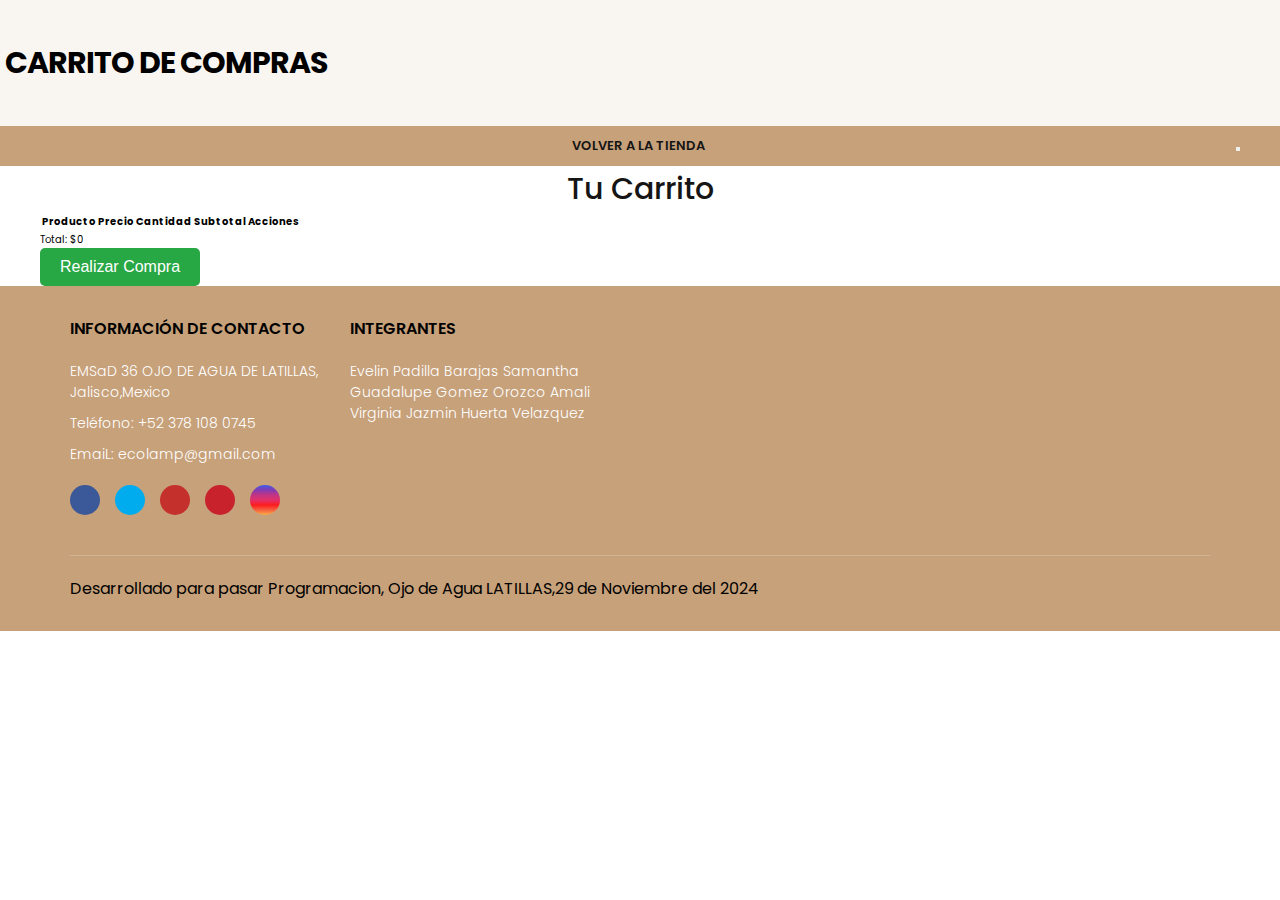
==== carrito.html @ 5cc3418c "publish web" ====
<!DOCTYPE html>
<html lang="es">
<head>
    <meta charset="UTF-8">
    <meta name="viewport" content="width=device-width, initial-scale=1.0">
    <title>Carrito - Ecolamp</title>
    <link rel="stylesheet" href="stylescar.css">
</head>
<body>
    <header class="container-hero">
        <div class="hero">
            <div class="container-hero">
				<div class="container hero">
                    <div class="container-logo">
						<i class="fa-solid fa-mug-hot"></i>
						<h1 class="logo"><a href="/">Carrito de Compras</a></h1>
					</div>
				</div>
			</div>

        </div>
        <div class="container-navbar">
            <nav class="navbar container">
                <i class="fa-solid fa-bars"></i>
                <ul class="menu">
                    <li><a href="index.html">Volver a la tienda</a></li>
                </ul>
                <form class="search-form">
                    <form class="search-form">
                        <button class="btn-search"></button>
                    </form>
                </form>
            </nav>
        </div>
    </header>

    <main class="container">
        <section id="carrito">
            <h2 class="heading-1">Tu Carrito</h2>
            <table id="tabla-carrito">
                <thead>
                    <tr>
                        <th>Producto</th>
                        <th>Precio</th>
                        <th>Cantidad</th>
                        <th>Subtotal</th>
                        <th>Acciones</th>
                    </tr>
                </thead>
                <tbody>
                    <!-- Los productos se cargarán dinámicamente aquí -->
                </tbody>
            </table>
            <p>Total: <span id="total">$0</span></p>
            <button id="realizar-compra" class="add-cart">Realizar Compra</button>
        </section>
    </main>


    <script src="carrito.js"></script>
</body>
<footer class="footer">
    <div class="container container-footer">
        <div class="menu-footer">
            <div class="contact-info">
                <p class="title-footer">Información de Contacto</p>
                <ul>
                    <li>
                        EMSaD 36 OJO DE AGUA DE LATILLAS, Jalisco,Mexico
                    </li>
                    <li>Teléfono: +52 378 108 0745</li>
                    <li>EmaiL: ecolamp@gmail.com</li>
                </ul>
                <div class="social-icons">
                    <span class="facebook">
                        <i class="fa-brands fa-facebook-f"></i>
                    </span>
                    <span class="twitter">
                        <i class="fa-brands fa-twitter"></i>
                    </span>
                    <span class="youtube">
                        <i class="fa-brands fa-youtube"></i>
                    </span>
                    <span class="pinterest">
                        <i class="fa-brands fa-pinterest-p"></i>
                    </span>
                    <span class="instagram">
                        <i class="fa-brands fa-instagram"></i>
                    </span>
                </div>
            </div>


            <div class="newsletter">
                <p class="title-footer">integrantes </p>

                <div class="content">
                    <p>
                        Evelin Padilla Barajas
                        Samantha Guadalupe Gomez Orozco
                        Amali  Virginia Jazmin Huerta Velazquez
                    </p>
                </div>
            </div>
        </div>

        <div class="copyright">
            <p>
                Desarrollado para pasar Programacion, Ojo de Agua LATILLAS,29 de Noviembre del 2024
            </p>

        </div>
    </div>
</footer>
</html>
---- stylescar.css ----
@import url('https://fonts.googleapis.com/css2?family=Poppins:wght@300;400;500;600;700&display=swap');

:root {
    --primary-color: #c7a17a;
    --background-color: #f9f5f0;
    --dark-color: #151515;
    --accent-color: #28a745; /* Color adicional para botones como "Agregar al carrito" */
}

html {
    font-size: 62.5%;
    font-family: 'Poppins', sans-serif;
}

* {
    margin: 0;
    padding: 0;
    box-sizing: border-box;
}

/* ********************************** */
/*             UTILIDADES             */
/* ********************************** */
.container {
    max-width: 120rem;
    margin: 0 auto;
}

.heading-1 {
    text-align: center;
    font-weight: 500;
    font-size: 3rem;
    color: var(--dark-color);
}

/* ********************************** */
/*               HEADER               */
/* ********************************** */
.container-hero {
	background-color: var(--background-color);
}

.hero {
	display: flex;
	justify-content: space-between;
	align-items: center;
	padding: 2rem 0;
}

.customer-support {
	display: flex;
	align-items: center;
	gap: 2rem;
}

.customer-support i {
	font-size: 3.3rem;
}

.content-customer-support {
	display: flex;
	flex-direction: column;
}

.container-logo {
	display: flex;
	align-items: center;
	gap: 0.5rem;
}

.container-logo i {
	font-size: 3rem;
}

.container-logo h1 a {
	text-decoration: none;
	color: #000;
	font-size: 3rem;
	text-transform: uppercase;
	letter-spacing: -1px;
}

.container-user {
	display: flex;
	gap: 1rem;
	cursor: pointer;
}

.container-user .fa-user {
	font-size: 3rem;
	color: var(--primary-color);
	padding-right: 2.5rem;
	border-right: 1px solid #e2e2e2;
}

.container-user .fa-basket-shopping {
	font-size: 3rem;
	color: var(--primary-color);
	padding-left: 1rem;
}

.content-shopping-cart {
	display: flex;
	flex-direction: column;
}

/* ************* NAVBAR ************* */
.container-navbar {
    background-color: var(--primary-color);
}

.navbar {
    display: flex;
    justify-content: space-between;
    align-items: center;
    padding: 1rem 0;
}

.menu {
    display: flex;
    gap: 2rem;
}

.menu li {
    list-style: none;
}

.menu a {
    text-decoration: none;
    font-size: 1.3rem;
    color: var(--dark-color);
    font-weight: 600;
    text-transform: uppercase;
    position: relative;
}

.menu a::after {
    content: '';
    width: 1.5rem;
    height: 1px;
    background-color: #fff;
    position: absolute;
    bottom: -3px;
    left: 50%;
    transform: translate(-50%, 50%);
    opacity: 0;
    transition: all 0.3s ease;
}

.menu a:hover::after {
    opacity: 1;
}

.menu a:hover {
    color: #fff;
}

/* Estilo del botón "Agregar al carrito" */
.add-cart {
    display: inline-flex;
    align-items: center;
    justify-content: center;
    background-color: var(--accent-color);
    color: white;
    border: none;
    padding: 10px 20px;
    border-radius: 5px;
    font-size: 16px;
    cursor: pointer;
    transition: background-color 0.3s ease;
}

.add-cart:hover {
    background-color: #218838; /* Un color verde más oscuro al pasar el mouse */
}

.add-cart i {
    margin-right: 10px;
}

.card-product:hover .add-cart {
    background-color: var(--primary-color);
}

/* ********************************** */
/*               FOOTER               */
/* ********************************** */

.footer {
	background-color: var(--primary-color);
}

.container-footer {
	display: flex;
	flex-direction: column;
	gap: 4rem;
	padding: 3rem;
}

.menu-footer {
	display: grid;
	grid-template-columns: repeat(3, 1fr) 30rem;
	gap: 3rem;
	justify-items: center;
}

.title-footer {
	font-weight: 600;
	font-size: 1.6rem;
	text-transform: uppercase;
}

.contact-info,
.information,
.my-account,
.newsletter {
	display: flex;
	flex-direction: column;
	gap: 2rem;
}

.contact-info ul,
.information ul,
.my-account ul {
	display: flex;
	flex-direction: column;
	gap: 1rem;
}

.contact-info ul li,
.information ul li,
.my-account ul li {
	list-style: none;
	color: #fff;
	font-size: 1.4rem;
	font-weight: 300;
}

.information ul li a,
.my-account ul li a {
	text-decoration: none;
	color: #fff;
	font-weight: 300;
}

.information ul li a:hover,
.my-account ul li a:hover {
	color: var(--dark-color);
}

.social-icons {
	display: flex;
	gap: 1.5rem;
}

.social-icons span {
	border-radius: 50%;
	width: 3rem;
	height: 3rem;

	display: flex;
	align-items: center;
	justify-content: center;
}

.social-icons span i {
	color: #fff;
	font-size: 1.2rem;
}

.facebook {
	background-color: #3b5998;
}

.twitter {
	background-color: #00acee;
}

.youtube {
	background-color: #c4302b;
}

.pinterest {
	background-color: #c8232c;
}

.instagram {
	background: linear-gradient(
		#405de6,
		#833ab4,
		#c13584,
		#e1306c,
		#fd1d1d,
		#f56040,
		#fcaf45
	);
}

.content p {
	font-size: 1.4rem;
	color: #fff;
	font-weight: 300;
}

.content input {
	outline: none;
	background: none;
	border: none;
	border-bottom: 2px solid #d2b495;
	cursor: pointer;
	padding: 0.5rem 0 1.2rem;
	color: var(--dark-color);
	display: block;
	margin-bottom: 3rem;
	margin-top: 2rem;
	width: 100%;
	font-family: inherit;
}

.content input::-webkit-input-placeholder {
	color: #eee;
}

.content button {
	border: none;
	background-color: #000;
	color: #fff;
	text-transform: uppercase;
	padding: 1rem 3rem;
	border-radius: 2rem;
	font-size: 1.4rem;
	font-family: inherit;
	cursor: pointer;
	font-weight: 600;
}

.content button:hover {
	background-color: var(--background-color);
	color: var(--primary-color);
}

.copyright {
	display: flex;
	justify-content: space-between;
	padding-top: 2rem;

	border-top: 1px solid #d2b495;
}

.copyright p {
	font-weight: 400;
	font-size: 1.6rem;
}
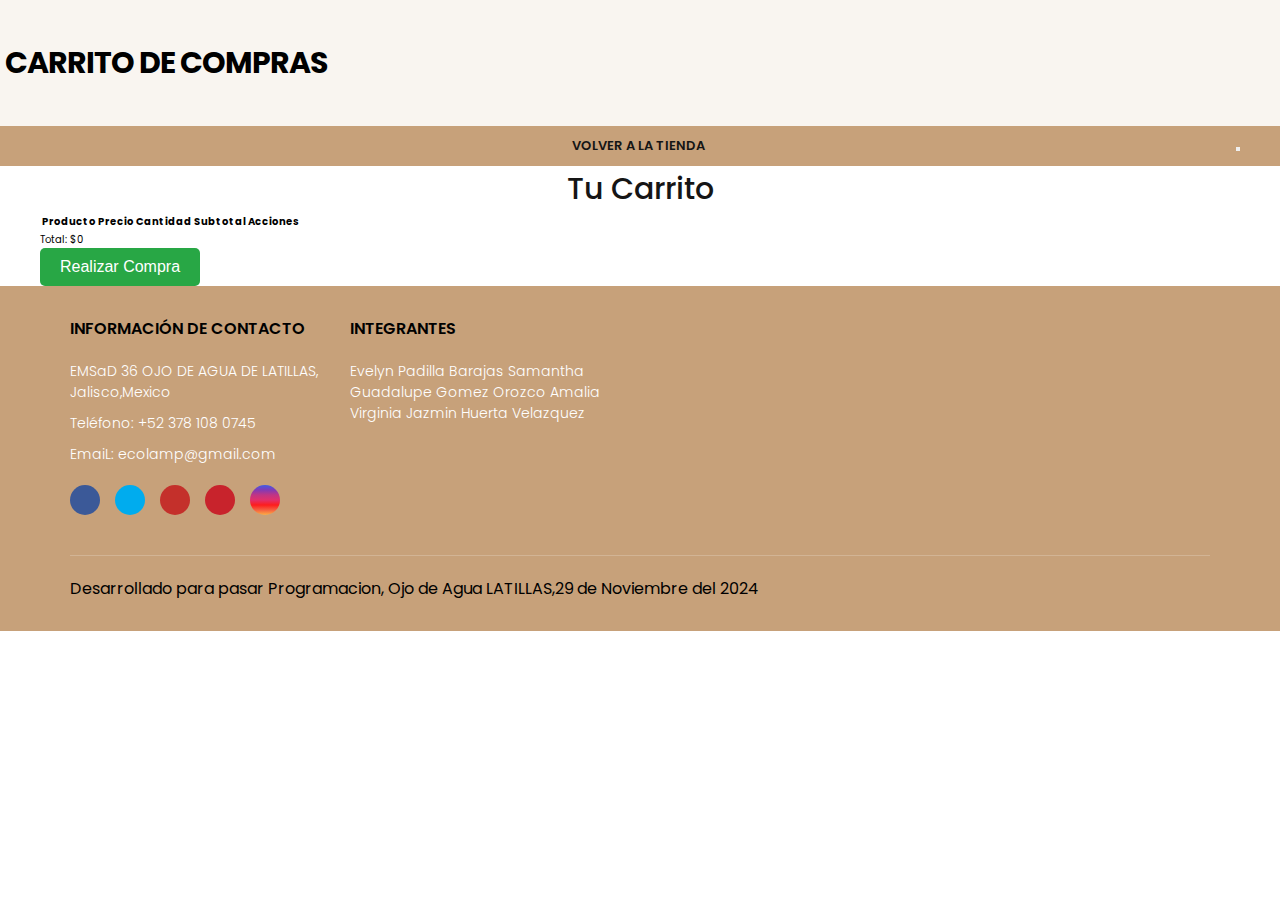
==== commit c290e185: "Update carrito.html" ====
--- a/carrito.html
+++ b/carrito.html
@@ -96,9 +96,9 @@
 
                 <div class="content">
                     <p>
-                        Evelin Padilla Barajas
+                        Evelyn Padilla Barajas
                         Samantha Guadalupe Gomez Orozco
-                        Amali  Virginia Jazmin Huerta Velazquez
+                        Amalia  Virginia Jazmin Huerta Velazquez
                     </p>
                 </div>
             </div>
